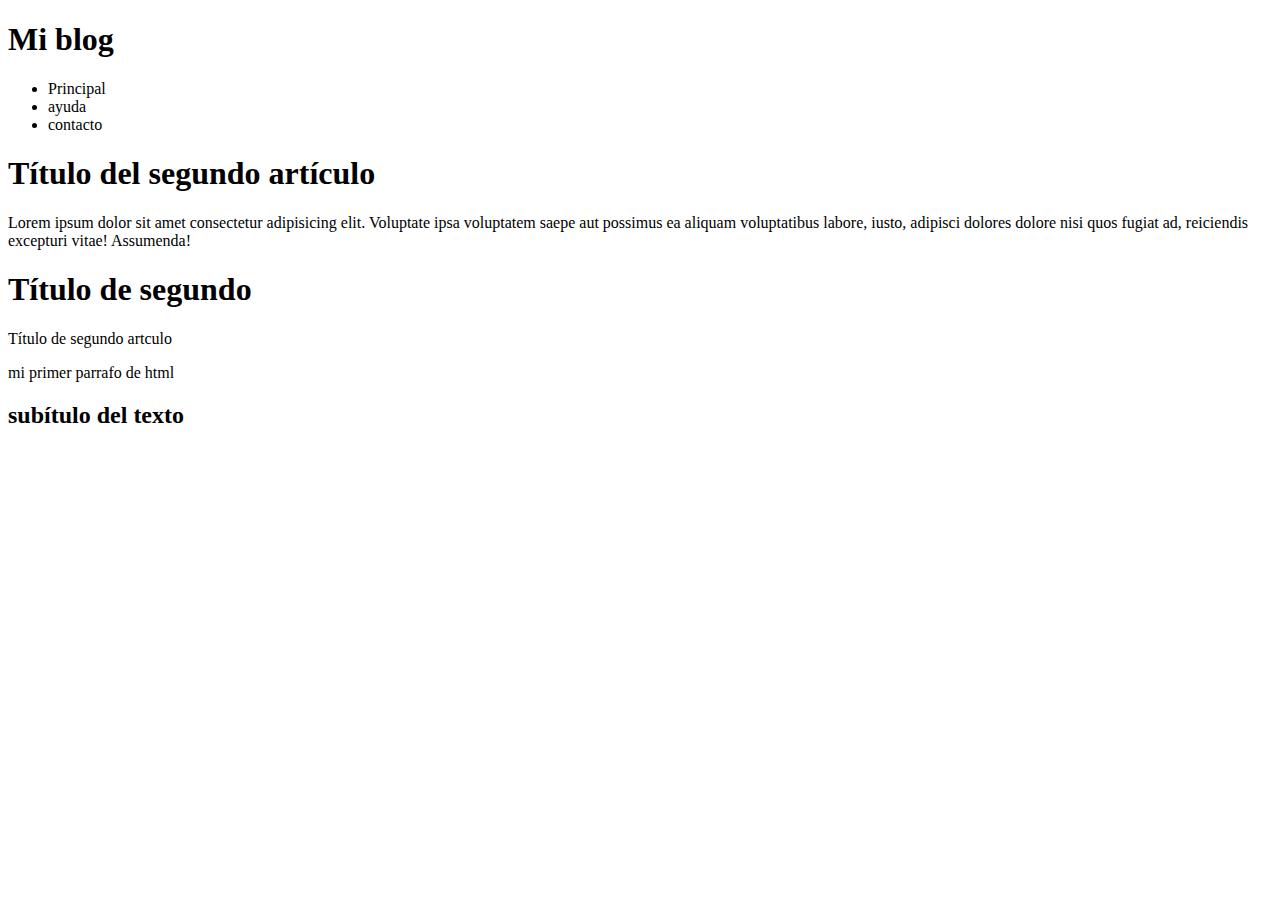
==== texto.html @ e10a183b "Initial commit" ====
<!DOCTYPE html>

<html lang="es">
    <head>
        <meta charset="utf-8" />
        <title>Primer página web</title>
        <meta name="descripcion de sitio web" content="Esta es mi primer página web" />
        <meta name="author" content="Antony" />
        <meta name="keywords" content="Mi primer título, mi primer página web" />
    </head>
    <body>
        
        <header>
            <h1>Mi blog</h1>
        </header>
        <nav>
            <ul>
                <li>Principal</li>
                <li>ayuda</li>
                <li>contacto</li> 
            </ul>
        </nav>
        <section>
            <article>
                <h1>Título del segundo artículo</h1>
                <p>Lorem ipsum dolor sit amet consectetur adipisicing elit. Voluptate ipsa voluptatem saepe aut possimus ea aliquam voluptatibus labore, iusto, adipisci dolores dolore nisi quos fugiat ad, reiciendis excepturi vitae! Assumenda!</p>


            </article>
            


            <article>
                <h1>Título de segundo </h1>
                <time ></time>
                <p>Título de segundo artculo</p>

                
            </article>


        </section>
        
        
        <ul></ul>
        <p>mi primer parrafo de html</p>
        
        <h2>subítulo del texto</h2>
       
    </body>
</html>
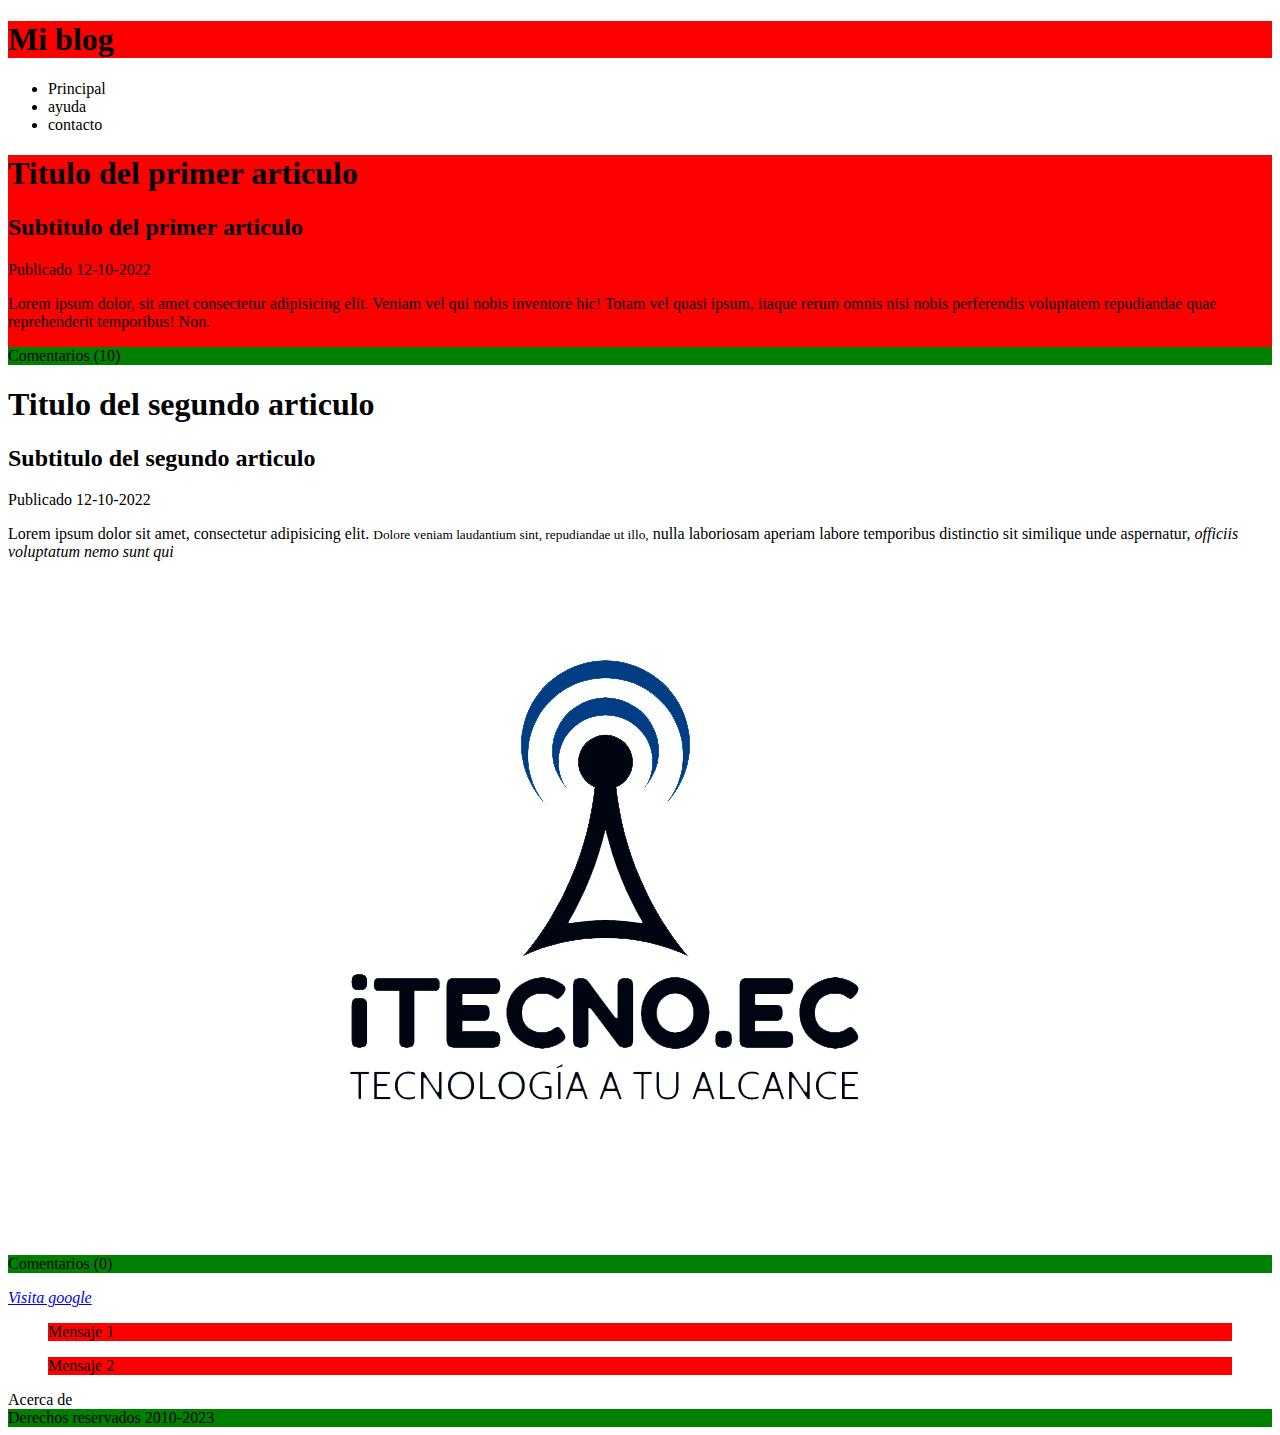
==== commit b7ee4027: "css" ====
--- a/texto.html
+++ b/texto.html
@@ -7,46 +7,102 @@
         <meta name="descripcion de sitio web" content="Esta es mi primer página web" />
         <meta name="author" content="Antony" />
         <meta name="keywords" content="Mi primer título, mi primer página web" />
+        <link rel = "stylesheet" href="estilos.css">
+        <style>
+            #cabecera {                
+                background: red;
+            }
+            footer{
+                background: green
+            }
+
+            green{
+
+                background: green;
+            }
+/* 
+            *{
+
+                background: green;
+            } */
+
+            blockquote[cite]{
+                background: red;
+            
+            }
+
+
+
+
+        </style>
     </head>
     <body>
         
-        <header>
+        <header id="cabecera">
             <h1>Mi blog</h1>
         </header>
-        <nav>
+
+        <nav id = "navegacion">
             <ul>
                 <li>Principal</li>
                 <li>ayuda</li>
                 <li>contacto</li> 
             </ul>
+
         </nav>
+           
         <section>
-            <article>
-                <h1>Título del segundo artículo</h1>
-                <p>Lorem ipsum dolor sit amet consectetur adipisicing elit. Voluptate ipsa voluptatem saepe aut possimus ea aliquam voluptatibus labore, iusto, adipisci dolores dolore nisi quos fugiat ad, reiciendis excepturi vitae! Assumenda!</p>
+            <article id="cabecera">
+                <hgroup>
+                    <h1>Titulo del primer articulo</h1>
+                    <h2>Subtitulo del primer articulo</h2>                
+                <time datetime = "12-10-2018"> Publicado 12-10-2022 </time>
+                <p class="green">Lorem ipsum dolor, sit amet consectetur adipisicing elit. Veniam vel qui nobis inventore hic! Totam vel quasi ipsum, itaque rerum omnis nisi nobis perferendis voluptatem repudiandae quae reprehenderit temporibus! Non.</p>
+                <footer style="background: green">
+                    <p>Comentarios (10)</p>
 
 
+                </footer>
             </article>
-            
+
+            <article>
+                <hgroup>
+                    <h1>Titulo del segundo articulo</h1>
+                    <h2>Subtitulo del segundo articulo</h2>
+                </hgroup>
+               
+                <time datetime = "12-10-2018"> Publicado 12-10-2022 </time>
+                <p>Lorem ipsum dolor sit amet, consectetur adipisicing elit. <small>Dolore veniam laudantium sint, repudiandae ut illo,</small> nulla laboriosam aperiam labore temporibus distinctio sit similique unde aspernatur, <cite>officiis voluptatum nemo sunt qui</cite></p>
+                <img src="images/Logo.png">
+                <footer>
+                    <p>Comentarios (0)</p>
+                </footer>
+                <address>
+                    <a href="http://www.google.com.ec">Visita google  </a>
+                </address>
+            </article>
+        </section>
 
 
-            <article>
-                <h1>Título de segundo </h1>
-                <time ></time>
-                <p>Título de segundo artculo</p>
+        <aside>
+            <blockquote cite="www.google.com">
+                Mensaje 1
+            </blockquote>
 
-                
-            </article>
+            <blockquote cite="www.controliq.com.ec">
+                Mensaje 2                
+            </blockquote>
 
 
-        </section>
+            Acerca de
+        </aside>
+
+        <footer>
+            Derechos reservados 2010-2023
+
+
+        </footer>
         
-        
-        <ul></ul>
-        <p>mi primer parrafo de html</p>
-        
-        <h2>subítulo del texto</h2>
-       
     </body>
 </html>
 
--- a/estilos.css
+++ b/estilos.css
@@ -0,0 +1,6 @@
+header{
+    background: green;
+}
+footer{
+    
+}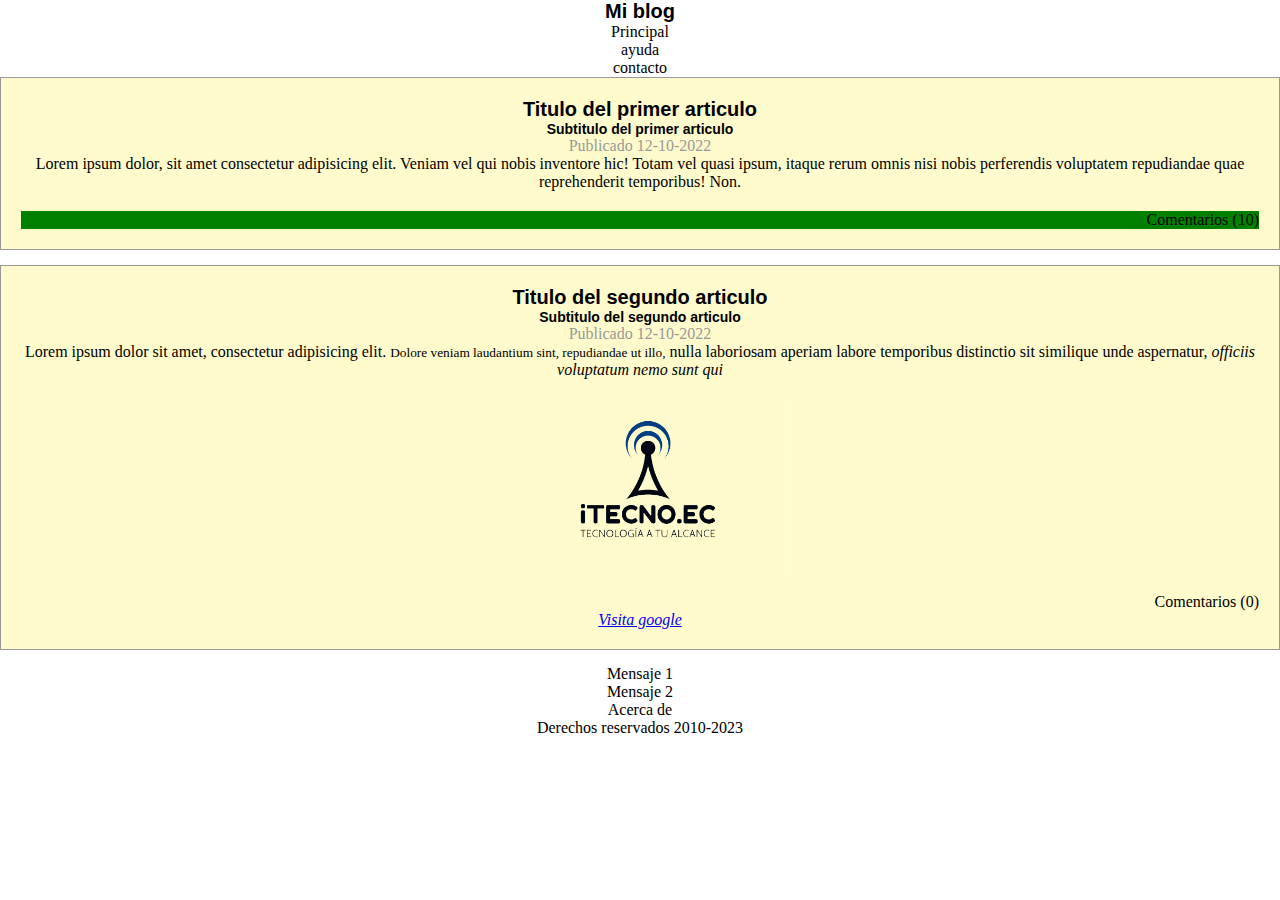
==== commit efbb4729: "terminado curso css" ====
--- a/texto.html
+++ b/texto.html
@@ -9,27 +9,27 @@
         <meta name="keywords" content="Mi primer título, mi primer página web" />
         <link rel = "stylesheet" href="estilos.css">
         <style>
-            #cabecera {                
+            /* #cabecera {                
                 background: red;
             }
             footer{
                 background: green
-            }
+            }       
 
             green{
 
                 background: green;
             }
-/* 
+
             *{
 
                 background: green;
-            } */
+            } 
 
             blockquote[cite]{
                 background: red;
             
-            }
+            } */
 
 
 
--- a/estilos.css
+++ b/estilos.css
@@ -1,6 +1,112 @@
-header{
-    background: green;
+*{
+    padding: 0px;
+    margin: 0px;
 }
-footer{
+
+
+h1{
+    font-size: 20px;
+    font-family: sans-serif;
+    font-weight: bold;
+}
+
+h2{
+    font: bold 14px sans-serif;
+}
+
+
+
+header, footer, aside, nav, article, hgroup{
+    /* border: 1px solid black; */
+    display: block;
+}
+
+
+body{
+    text-align: center;
+}
+
+.agrupar{
     
+    width: 960px;
+    margin: 15px auto;     /*y,x   es el espacioadp por fuera*/ 
+    /* margin-top: 200px; */
+    padding: 100px;     /* es el margen por dentro */
+
+}
+
+
+.cabecera{
+    background-color: #fffbb9;
+    border: 1px #999999;
+    padding: 20px;
+}
+
+.menu{
+    background: #ccc;
+    padding: 5px 25px;
+    text-align: left;
+}
+
+.cabecera h1{
+    text-align: left;
+}
+
+.menu li{
+    list-style: none;
+    padding: 5px;
+    font: bold 14px verdana;
+    display: inline-block;
+    align-content: left;
+}
+
+.seccion{
+    /* border: 1px black solid; */
+    margin-top: 20px;
+    width: 600px;
+    float: left;
+    }
+
+
+
+article{
+    background-color: #fffbcc;
+    border: 1px solid #999;
+    padding: 20px;
+
+    margin-bottom: 15px;
+}
+
+article footer{
+    text-align:right;
+    margin-top: 20px;
+}
+.columna{
+    width:300px;
+    float: right;
+    margin: 20px 0;
+
+}
+
+
+.columna blockquote{
+    border: solid black 1px;
+    padding: 40px;
+    background-color: #fffbcc;
+    margin: 0 20px;
+}
+time{
+    color: #999
+}
+.pie{
+    clear: both;
+    padding: 20px;
+    background: #2d3436;
+    color: #ffffff;
+}
+
+img{
+    width: 300px;
+    display: block;
+    margin: 20px auto;
 }